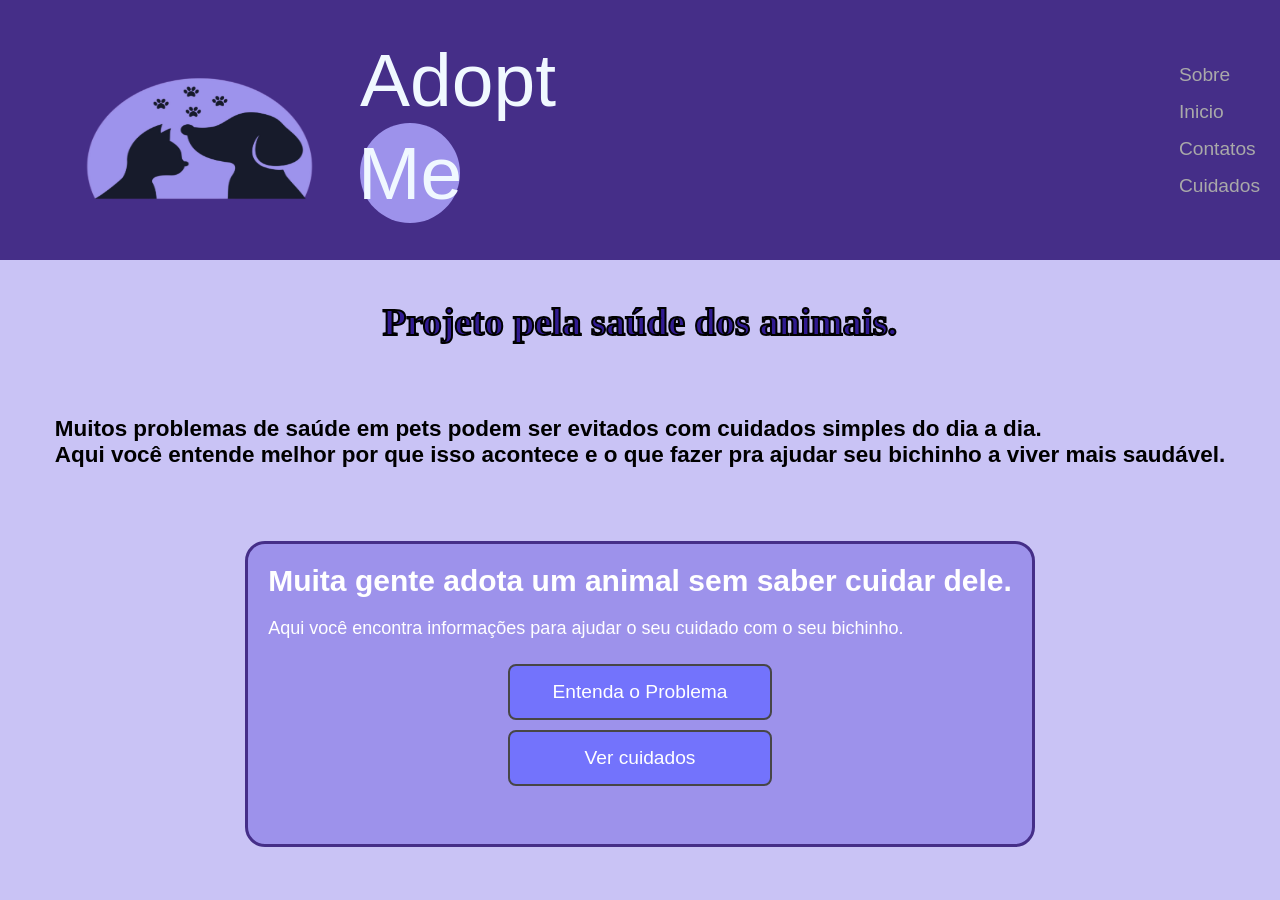
==== index.html @ 35d59a43 "Ultimos ajustes, Projeto quase finalizado" ====
<!DOCTYPE html>
<html lang="en">
<head>
    <meta charset="UTF-8">
    <meta name="viewport" content="width=device-width, initial-scale=1.0">
    <link rel="stylesheet" href="./css/style.css">
    <title>Prjeto - PA</title>
</head>
<body>
        
     <div class="dNav">
        <div class="nome">
            <img src="./img/Logo1.png" alt="img-logo" title="img-logo">
            <a class="titulo"><span class="Adopt">Adopt</span><span class="Me">Me</span></a>
        </div>
        <div class="nav"></div>
            <ul class="menu">
                <li><a href="sobre.html">Sobre</a></li>
                <li><a href="index.html">Inicio</a></li>
                <li><a href="contato.html">Contatos</a></li>
                <li><a href="cuidados.html">Cuidados</a></li>

            </ul>
        </div>
    </div>
    <div class="titulo-div">
        <h1 class="titulo-inicio">Projeto pela saúde dos animais.</h1>
        <h3>Muitos problemas de saúde em pets podem ser evitados com cuidados simples do dia a dia.<br> Aqui você entende melhor por que isso acontece e o que fazer pra ajudar seu bichinho a viver mais saudável.</h3>
        </div>
        <section class="flex">
    <div class="card">
        <h2 class="texto-in">Muita gente adota um animal sem saber cuidar dele.</h2>
        <p class="texto-me">Aqui você encontra informações para ajudar o seu cuidado com o seu bichinho.</p>
     <div class="links-di">
        <ul>
            <li><a href="sobre.html" class="entenda">Entenda o Problema</a></li>
            <li><a href="cuidados.html" class="ver">Ver cuidados</a></li>
        </ul>
     </div>
    
    </div>
    
</body>
</html>
---- css/style.css ----
body{
    margin:0px;
    padding:0px;
    font-family: Arial, Helvetica, sans-serif;
    font-size: 1.2rem;
    background-color: #c9c3f5;
}

.dNav{
    background-color:#452e88;
    display:flex;
    flex-wrap: wrap;
    justify-content: space-between;
    align-items: center;
    padding: 20px;
    height: 220px; 

}
ul,li{
    list-style-type: none;

}
li a:hover{
    color: #9d92eb;
}
img{
    width: 300px;
    height:150px;
    margin: 10px;
    padding: 10px;
}
.nome{
    display: flex;
    justify-content: center;
    align-items: center;
}
.Adopt{
    font-size:75px;
    color: aliceblue;
}
.Me{
    background-color: #9d92eb;
    font-size:75px;
    color:aliceblue;
    border-radius: 100%;
    width: 100px;
    height: 100px;
    display: flex;
    align-items: center;
    justify-content: center;
}

.titulo{
    font-family:Impact, Haettenschweiler, 'Arial Narrow Bold', sans-serif ;
    font-size:xx-large ;
}

.menu{  
    display: flex;
    flex-direction: column;
    gap: 15px; }
ul li a{
    text-decoration: none;
    color:darkgrey;
}
.titulo-inicio {
    display: block;  
    width: 100%;     
    text-align: center; 
    margin: 20px auto;
    color:#000000;
    -webkit-text-fill-color:#311B92 ;
    -webkit-text-stroke-width:2px;
    font-family:'Times New Roman', Times, serif;
}
.flex {
    display: flex;
    flex-direction: column;
    align-items: center;
    padding: 20px 40px;
    gap: 30px;
}
.card{
    max-width: 6500px;
    min-height: 300px;
    border-radius:20px;
    background: #9d92eb;
    font-family:sans-serif;
    margin-top:10px;
    color:#fff;
    border: 3px solid #452e88;
}
.texto-in{
    margin:20px;
}
.texto-me{
    margin:20px;
}
.links-di ul {
    list-style: none;
    padding: 0;
    margin: 0;
    display: flex;
    flex-direction: column;
    align-items: center;
    gap: 10px;
}
.ver, .entenda {
    display: block;
    width: fit-content;
    min-width: 200px;
    margin: 0 auto;
    padding: 15px 30px;
    background: #7373fc;
    color: #ffffff;
    text-decoration: none;
    text-align: center;
    border-radius: 8px;
    border: 2px solid #474646
}
.cards-sobre {
    display: flex;
    flex-direction: row;
    justify-content: space-between;
    gap: 15px;
    padding: 20px 0;
}
.card-mini {
    font-weight: bold;
    border-radius: 15px;
    border: 2px solid #51449b;
    background-color: #ffffff;
    border-radius: 8px;
    padding: 15px;
    flex: 1;
    color: #000000;
    font-size: 20px;
}
.texto-pq{
    margin:20px;
    text-align: center;
    color: #fff ;
}
.texto-tit{
    text-align: center;
    padding:20px 30px;
    margin-left: 50px;
    margin-right: 45px;

}
.texto-sub{
    text-align: center;
    color: #f9ccf3;
}
.texto-duv{
    text-align: center;
    color: #ffffff;
}
.vacina{
    display: block;
    width: fit-content;
    width: 500px;
    margin: 10px auto;
    padding: 5px 15px;
    background: #7373fc; 
    color: #ffffff;
    text-align: center;
    border-radius: 8px;
    border: 2px solid #474646;
    gap: 5px;
}
.tutores{
    display: block;
    width: fit-content;
    width: 500px;
    margin: 10px auto;
    padding: 5px 15px;
    background: #7373fc; 
    color: #ffffff;
    text-align: center;
    border-radius: 8px;
    border: 2px solid #474646;
    gap: 5px;
}

.titulo-div{
    display: flex;
    flex-direction: column;
    align-items: center;
    padding: 20px 40px;
    gap: 30px;
    color: #000000;
}
.formulario {
    background-color: #9b91e6;
    padding: 25px;
    border: 2px solid #51449b;
    border-radius: 15px;
    max-width: 700px;
    margin: 30px auto;
    box-sizing: border-box;
}
.texto-in {
    color: white;
    font-size: 30px;
    margin-bottom: 10px;
}
.texto-me {
    color: white;
    font-size: 18px;
    margin-bottom: 25px;
}
.formu {
    background-color: #9b91e6;
}
.grupo-for {
    margin-bottom: 22px;
}
.grupo-for label {
    display: block;
    color: white;
    font-size: 18px;
    margin-bottom: 6px;
}
.grupo-for input {
    width: 100%;
    height: 38px;
    padding: 8px 10px;
    box-sizing: border-box;
    background-color: white;
    border: 1px solid #777;
    border-radius: 5px;
    font-size: 16px;
}
.formu button {
    background-color: #51449b;
    color: white;
    border: none;
    padding: 12px 25px;
    border-radius: 7px;
    font-size: 16px;
    cursor: pointer;
}
.formu button:hover {
    background-color: #403580;
}
.cuidados {
    display:flex;
    gap: 25px;
    padding: 30px;
}
.vacinação,.remedios,.Alimentação,.sinais {
    background-color: white;
    padding: 25px;
    border-radius: 15px;
    border: 2px solid #51449b;
}
.vacinação span,.remedios span,.Alimentação span,.sinais span {
    display: block;
    color: #51449b;
    font-size: 24px;
    font-weight: bold;
    margin-bottom: 15px;
}
.vacinação h3,.remedios h3,.Alimentação h3,.sinais h3 {
    color: #000000;
    font-size: 17px;
}
.vacina, .tutores {
    background-color: white;
    color: #000000;
    flex: 1;
    max-width: 45%;
    box-sizing: border-box;
}
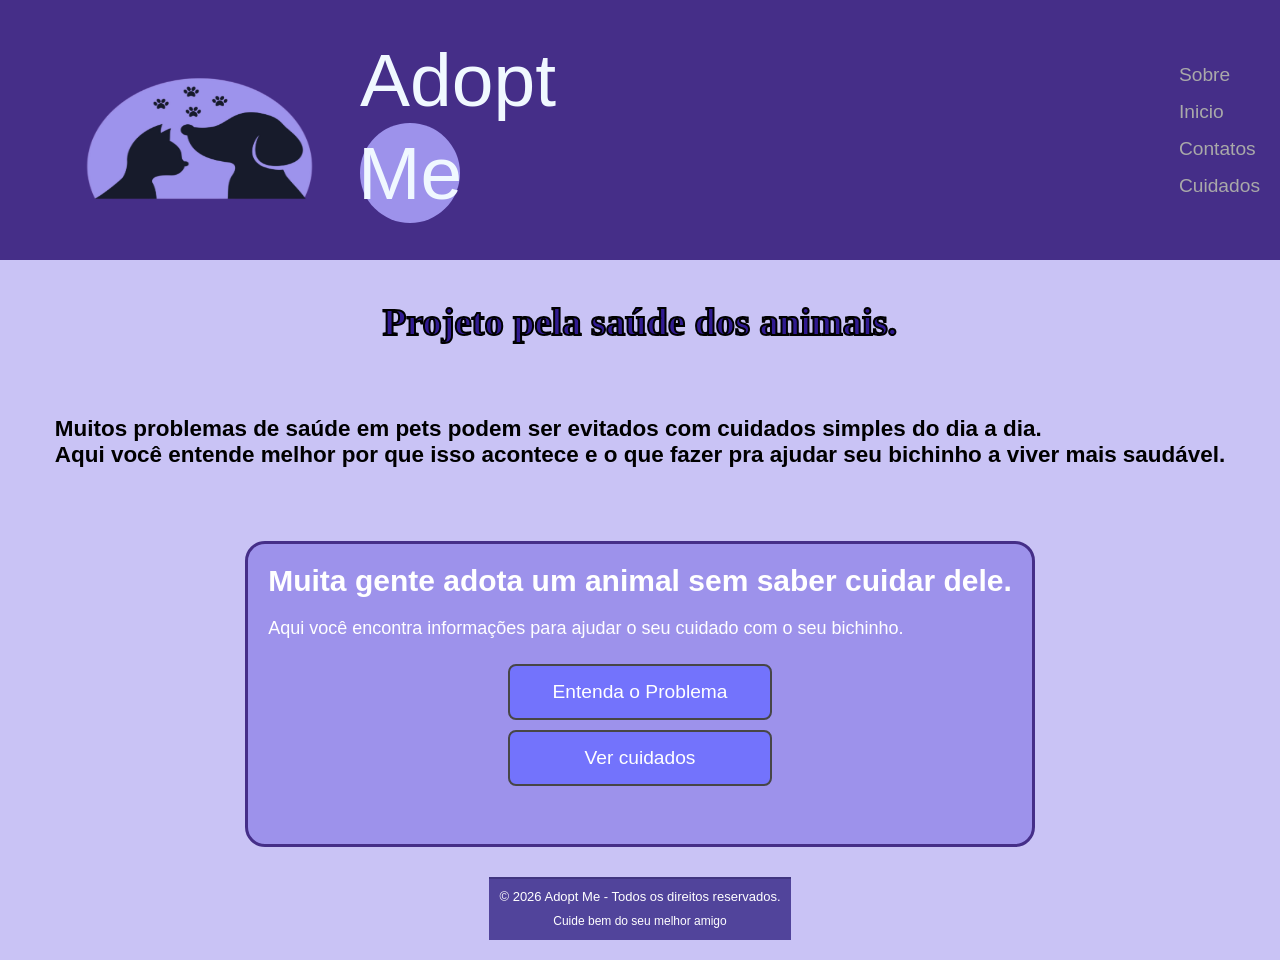
==== commit bbff8219: "footer adicionado" ====
--- a/index.html
+++ b/index.html
@@ -39,6 +39,9 @@
      </div>
     
     </div>
-    
+    <footer class="rodape">
+    <p>© 2026 Adopt Me - Todos os direitos reservados.</p>
+    <span>Cuide bem do seu melhor amigo</span>
+</footer>
 </body>
 </html>
--- a/css/style.css
+++ b/css/style.css
@@ -1,4 +1,7 @@
 body{
+    min-height: 100vh;
+    display: flex;
+    flex-direction: column;
     margin:0px;
     padding:0px;
     font-family: Arial, Helvetica, sans-serif;
@@ -273,4 +276,20 @@
     max-width: 45%;
     box-sizing: border-box;
 }
-
+.rodape {
+    background-color: #51449b;
+    color: white;
+    text-align: center;
+    padding: 10px;
+    margin-top: auto;
+    border-top: 2px solid #403580;
+}
+
+.rodape p {
+    margin: 0 0 4px;
+    font-size: 13px;
+}
+
+.rodape span {
+    font-size: 12px;
+}
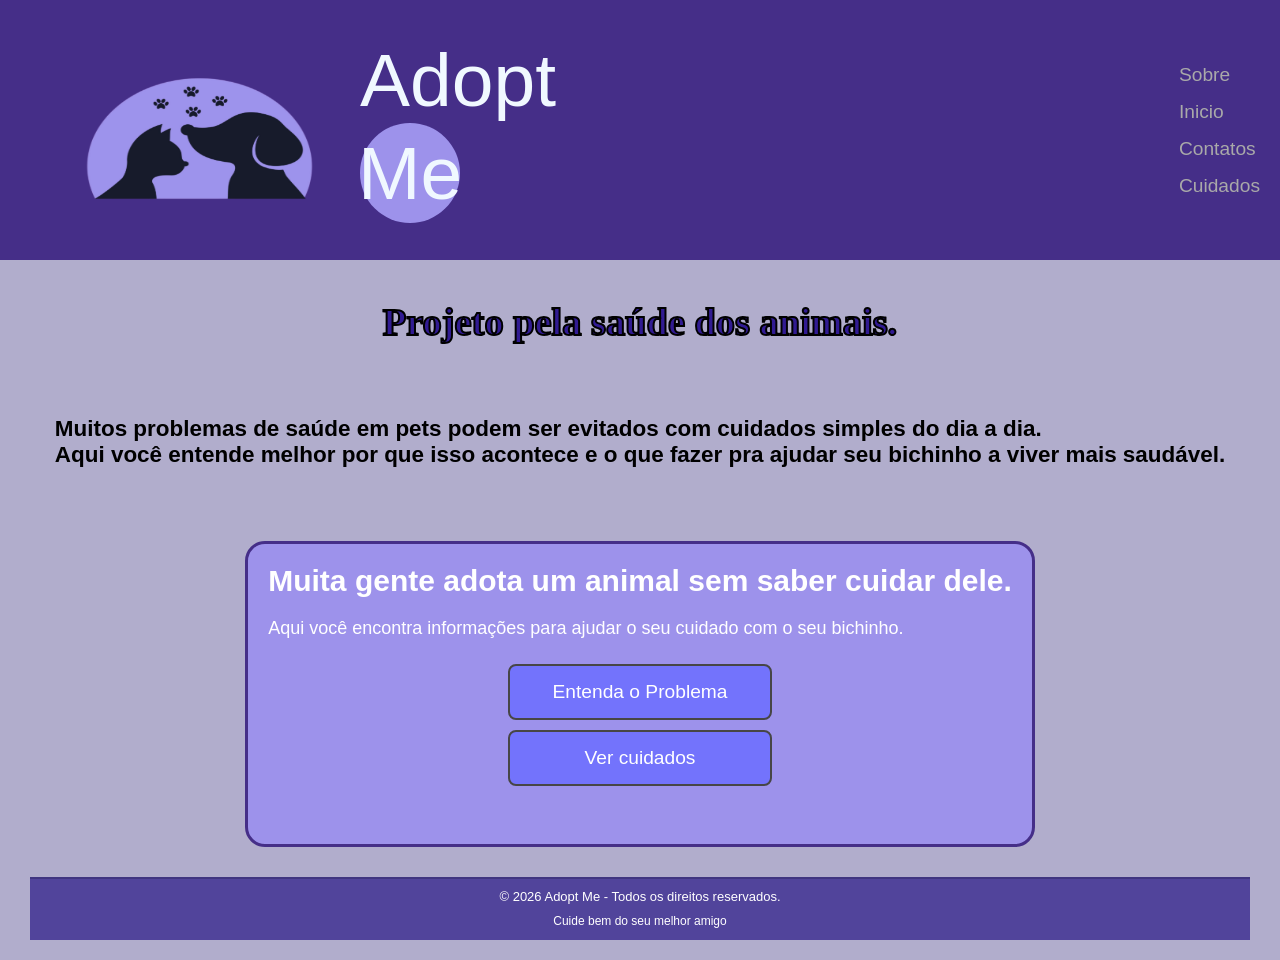
==== commit a0055419: "footer ajustado" ====
--- a/index.html
+++ b/index.html
@@ -39,7 +39,7 @@
      </div>
     
     </div>
-    <footer class="rodape">
+ <footer class="rodape">
     <p>© 2026 Adopt Me - Todos os direitos reservados.</p>
     <span>Cuide bem do seu melhor amigo</span>
 </footer>
--- a/css/style.css
+++ b/css/style.css
@@ -6,7 +6,7 @@
     padding:0px;
     font-family: Arial, Helvetica, sans-serif;
     font-size: 1.2rem;
-    background-color: #c9c3f5;
+    background-color: #b1adcc;
 }
 
 .dNav{
@@ -277,12 +277,17 @@
     box-sizing: border-box;
 }
 .rodape {
+
+    bottom: 0;
+    left: 0;
+    width: 100%;
     background-color: #51449b;
     color: white;
     text-align: center;
     padding: 10px;
+    border-top: 2px solid #403580;
     margin-top: auto;
-    border-top: 2px solid #403580;
+
 }
 
 .rodape p {
